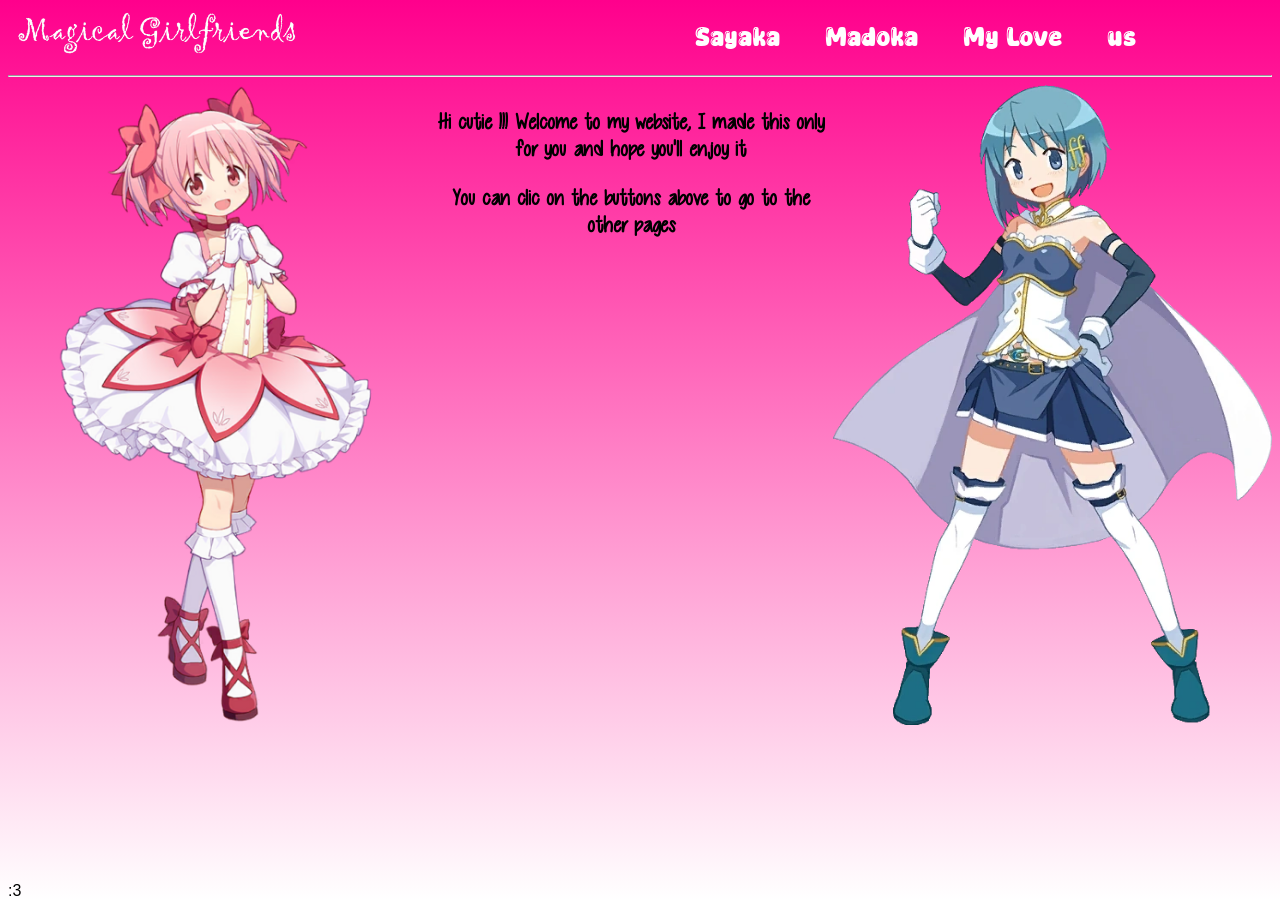
==== index.html @ fc454c72 "Add files via upload" ====
<!DOCTYPE html>
<html lang="en">
    <head>
        <meta charset="UTF-8">
        <meta name="viewport" content="width=device-width, initial-scale=1.0">
        <link rel="stylesheet" href="css/style.css">
        <title>Alva&Chiara</title>
    </head>
    <body>
        <nav>
            <div class="navtitle">
                <a href="index.html">
                    <img src="image/title.png" alt="Magical Girlfriends" width="300lvh">
                </a>
            </div>
            <div class="navbuttons">
                <a href="html/Sayaka.html">Sayaka</a>
                <a href="html/Madoka.html">Madoka</a>
                <a href="html/MyLove.html">My Love</a>
                <a href="html/us.html">us</a>
            </div>
        </nav>
        <hr>
        <main>
            <img src="image/madoka.png" alt="madoka" height="640lvh">
            <div class="textmain">
                <p>Hi cutie !!! Welcome to my website, I made this only for you and hope you'll enjoy it</p>
                <p>You can clic on the buttons above to go to the other pages</p>
            </div>
            <img src="image/sayaka.webp" alt="sayaka" height="640lvh">
        </main>
        <footer>
            :3
        </footer>
    </body>
</html>
---- css/style.css ----
@font-face {
    font-family: "cutie";
    src: url(../font/cutie-patootie-font/CutiePatootie-Rgjv.ttf);
}

@font-face {
    font-family: "adorable";
    src: url(../font/super-adorable-font/SuperAdorable-MAvyp.ttf);
}

body {
    background: linear-gradient(#ff008c, #FFFFFF);
    background-size: cover;
    background-repeat: no-repeat;
    background-attachment: fixed;
}

main {
    text-align: center;
    font-size: 2.5lvh;
    font-weight: 600;
    justify-content: space-between;
    font-family: "cutie";
    display: flex;
}

footer {
    bottom: 0;
    position: fixed;
    font-family: Arial, Helvetica, sans-serif;
}

.bio {
    margin-top: 5lvh;
    text-align: center;
    font-size: 2.5lvh;
    font-weight: 600;
    display: flex;
    flex-direction: column;
    gap: 2lvh;
    font-family: "cutie";
}

nav {
    font-family: "adorable";
    display: flex;
    gap: 43lvh;
    color: white;
}

.navtitle {
    font-size: 4lvh;
}

.navbuttons {
    font-size: 3lvh;
    display: flex;
    gap: 5lvh;
    align-items: center;
}

a {
    text-decoration: none;
    color: white;
}

a:hover {
    text-decoration: underline;
}
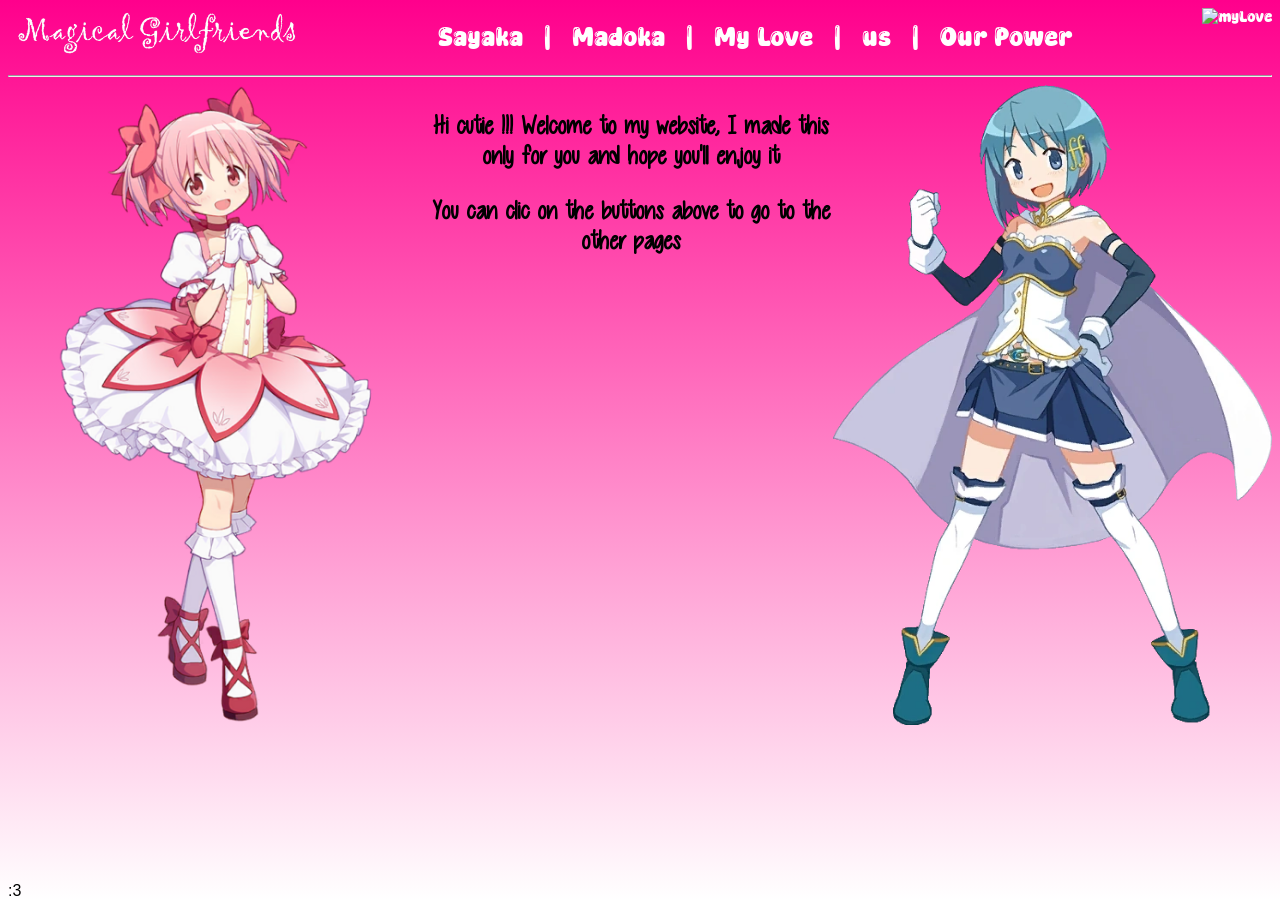
==== commit efc7c96f: "updatedddd" ====
--- a/index.html
+++ b/index.html
@@ -15,9 +15,17 @@
             </div>
             <div class="navbuttons">
                 <a href="html/Sayaka.html">Sayaka</a>
+                <span>|</span>
                 <a href="html/Madoka.html">Madoka</a>
+                <span>|</span>
                 <a href="html/MyLove.html">My Love</a>
+                <span>|</span>
                 <a href="html/us.html">us</a>
+                <span>|</span>
+                <a href="html/Chialva.html">Our Power</a>
+            </div>
+            <div class="heart">
+                <img src="https://tr.rbxcdn.com/180DAY-b8726e55ba49f73d7a048581bcd6e670/420/420/ShoulderAccessory/Webp/noFilter" alt="myLove" width="70rem">
             </div>
         </nav>
         <hr>
--- a/css/style.css
+++ b/css/style.css
@@ -17,11 +17,11 @@
 
 main {
     text-align: center;
-    font-size: 2.5lvh;
+    font-size: 1.6rem;
     font-weight: 600;
-    justify-content: space-between;
     font-family: "cutie";
     display: flex;
+    justify-content: center;
 }
 
 footer {
@@ -44,8 +44,9 @@
 nav {
     font-family: "adorable";
     display: flex;
-    gap: 43lvh;
+    justify-content: space-between;
     color: white;
+    flex-wrap: wrap;
 }
 
 .navtitle {
@@ -55,8 +56,9 @@
 .navbuttons {
     font-size: 3lvh;
     display: flex;
-    gap: 5lvh;
+    gap: 1rem;
     align-items: center;
+    text-wrap-mode: nowrap;
 }
 
 a {
@@ -66,4 +68,15 @@
 
 a:hover {
     text-decoration: underline;
+}
+
+.profile_info {
+    padding: 0.5rem;
+}
+
+@media screen and (max-width: 800px) {
+    .navbuttons {
+        flex-wrap: wrap;
+        gap: 0.7rem;
+    }
 }
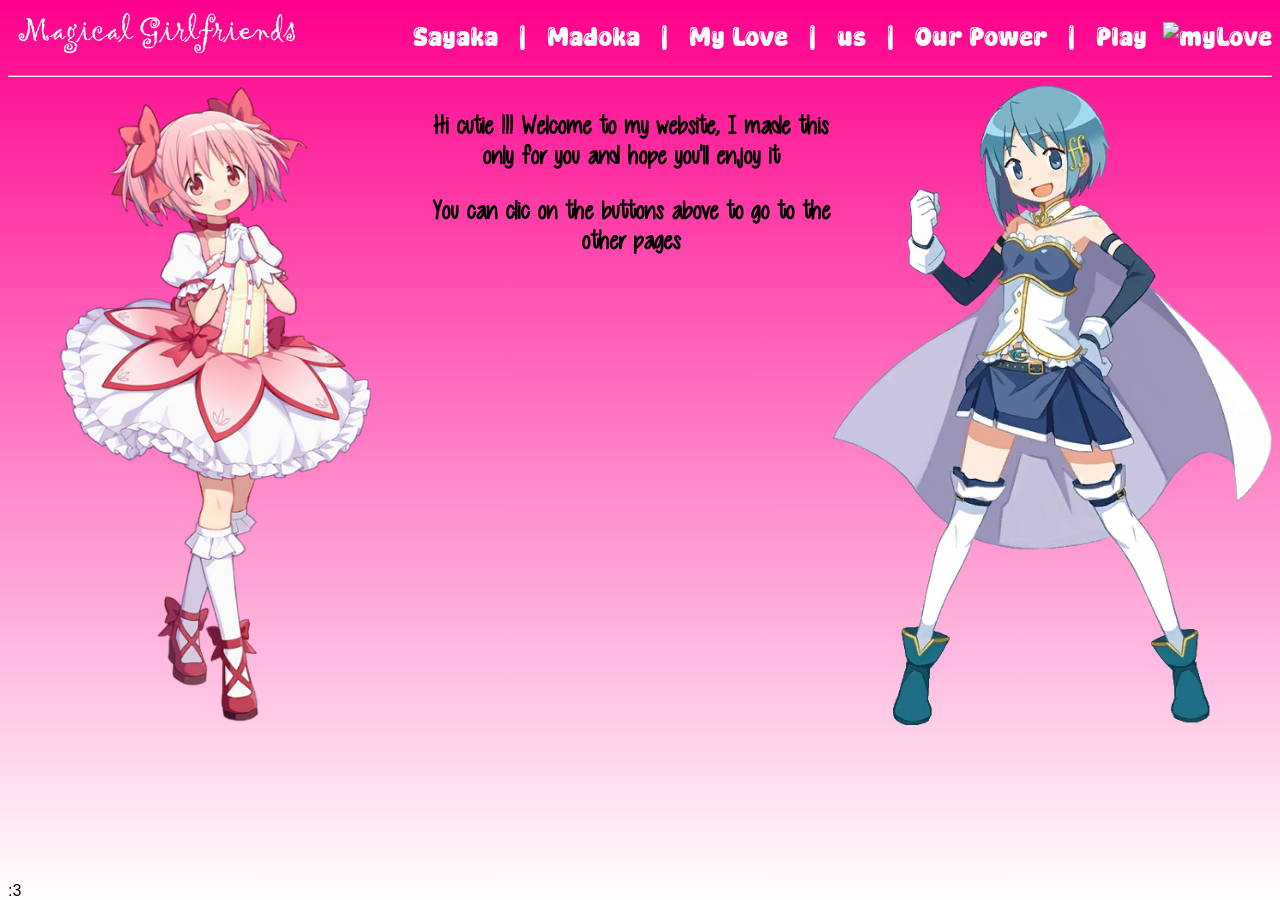
==== commit 9825c6b7: "new link" ====
--- a/index.html
+++ b/index.html
@@ -23,7 +23,8 @@
                 <a href="html/us.html">us</a>
                 <span>|</span>
                 <a href="html/Chialva.html">Our Power</a>
-            </div>
+                <span>|</span>
+                <a href="https://gachabros.onrender.com/">Play</a>
             <div class="heart">
                 <img src="https://tr.rbxcdn.com/180DAY-b8726e55ba49f73d7a048581bcd6e670/420/420/ShoulderAccessory/Webp/noFilter" alt="myLove" width="70rem">
             </div>
